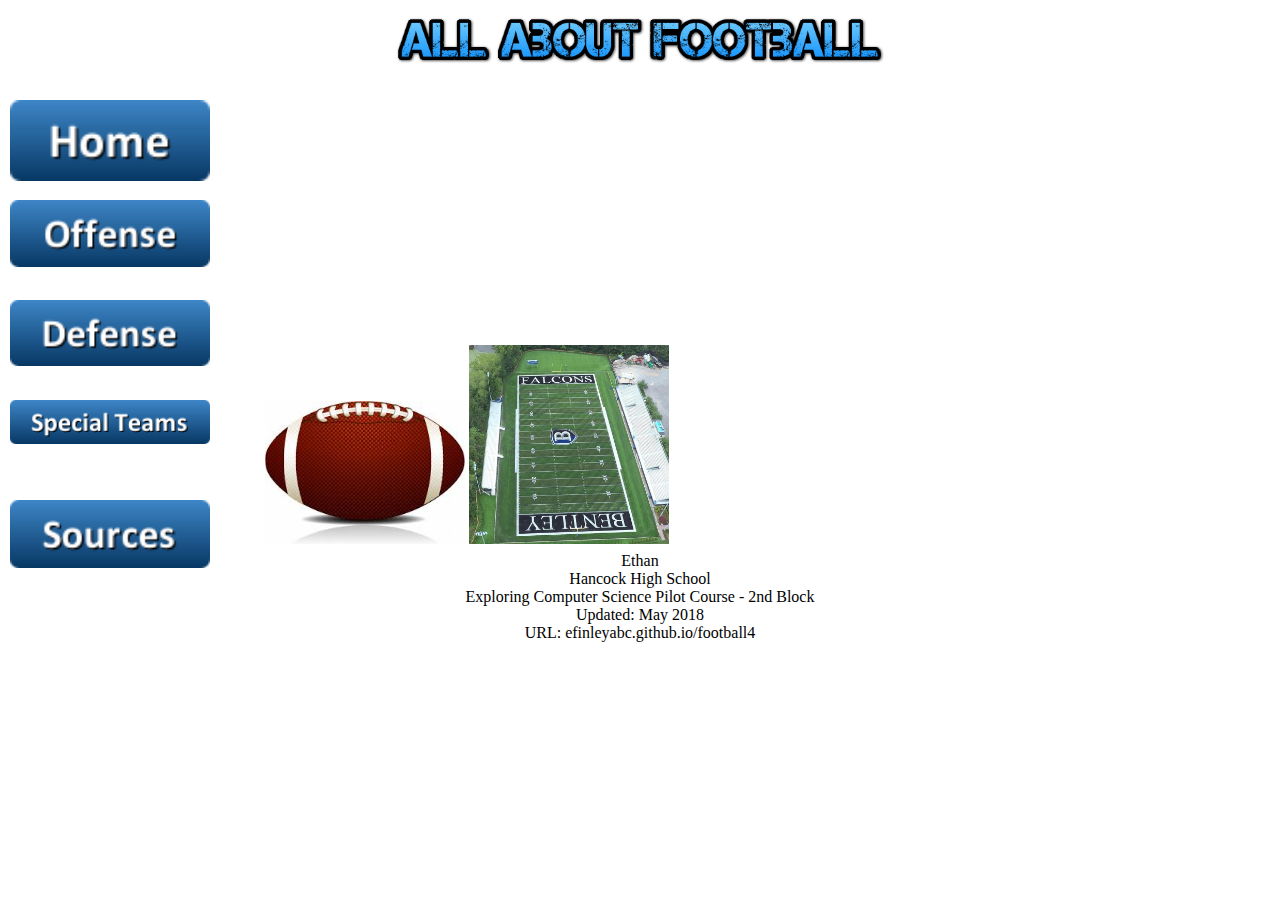
==== index.html @ b5335a8e "Add files via upload" ====
<DOCTYPE>
<html>
  <head>
      <title>Home</title>
    <link rel="stylesheet" type="text/css" href="mystyle.css">
    
    </head>  
    <body>
    <table width="100%">
        <th colspan="2"><!--FootbalL Heading / Banner--><h1>
         <a href="index.html"><img src="football-banner.png" alt="banner" style="width:500px;"></a>
        

    <tr>
        <td width="20%"><!--buttons will go in this column-->
            <a href="index.html"><img src="button_home.png" alt="home" style="width:200px; position:absolute; left:10px; top: 100px"></a>
  
       <a href="offense.html"><img src="button_offense.png" alt="offense" style="width:200px; position:absolute; left:10px; top: 200px"></a>
        
    <a href="defense.html"><img src="button_defense.png" alt="defense" style="width:200px; position:absolute; left:10px; top: 300px"></a>
       
            <a href="specialteams.html"><img src="button_special-teams.png" alt="specialteams" style="width:200px; position:absolute; left:10px; top:400px"></a>
            
        <a href="sources.html"><img src="button_sources.png" alt="sources" style="width:200px; position:absolute; left:10px; top: 500px"></a>
        </td>
        
        <td width="80%"><!--Football Content including information, images and videos-->
               <a href="https://www.google.com/search?q=american+football+vector+free&tbm=isch&source=iu&ictx=1&tbs=simg:[base64]&fir=POB143f66KLXWM%253A%252CDHMXGuS2BPn6JM%252C_&usg=__J6BxZ-WEmirjDrfzdxATe_kO6HI%3D&sa=X&ved=0ahUKEwik-KuVtOzaAhVl54MKHVIhCNEQ9QEIODAC#imgrc=POB143f66KLXWM"><img src="football.jfif" alt="football" style="width:200px;"></a>
                <a href="https://www.google.com/search?q=football+field&rlz=1C1GCEA_enUS795US795&tbm=isch&source=iu&ictx=1&fir=I7gslBzIDAIe5M%253A%252Cl5jDgjH9AYplbM%252C_&usg=__T9xLH8RnAo_bP2ZuZSkjO85vs5Y%3D&sa=X&ved=0ahUKEwiUv8rpsuzaAhWFyIMKHRwLBMAQ9QEIKjAB#imgrc=I7gslBzIDAIe5M"><img src="footballfield.jpg" alt="football" style="width:200px;"></a>
            <iframe width="560" height="450" src="https://www.youtube.com/embed/-A35VUs4Suw" frameborder="0" allow="autoplay; encrypted-media" allowfullscreen></iframe>
        </td>

        
        
        
        
        

        </tr>
    <tr>
        <td style="text-align:center;" colspan="2">
<!--Footer with information Mrs. Parnell gave you in the instructions.-->
       Ethan <br>
        Hancock High School <br>
        Exploring Computer Science Pilot Course - 2nd Block <br>
        Updated: May 2018 <br>
          URL: efinleyabc.github.io/football4
        </td>
        </tr>


        </table>
    
    </body>
    
    
    
    
    
</html>
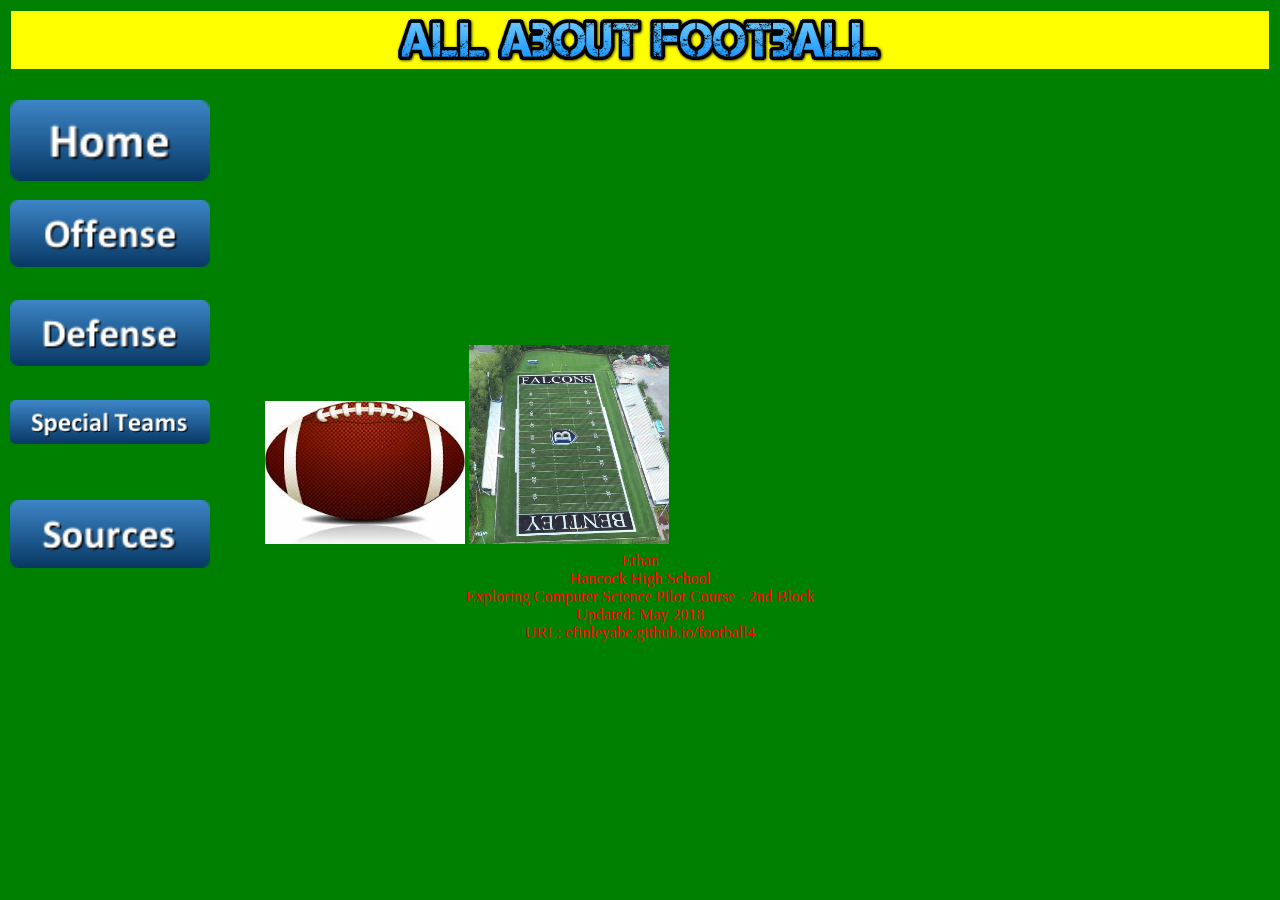
==== commit cdce838a: "Update index.html" ====
--- a/index.html
+++ b/index.html
@@ -2,7 +2,7 @@
 <html>
   <head>
       <title>Home</title>
-    <link rel="stylesheet" type="text/css" href="mystyle.css">
+    <link rel="stylesheet" type="text/css" href="styles.css">
     
     </head>  
     <body>
--- a/styles.css
+++ b/styles.css
@@ -0,0 +1,5 @@
+h1   { font-style:colspan;
+ background-color:yellow;}
+p {color:lightblue;}
+body {background-color:green;}
+td {color:red;}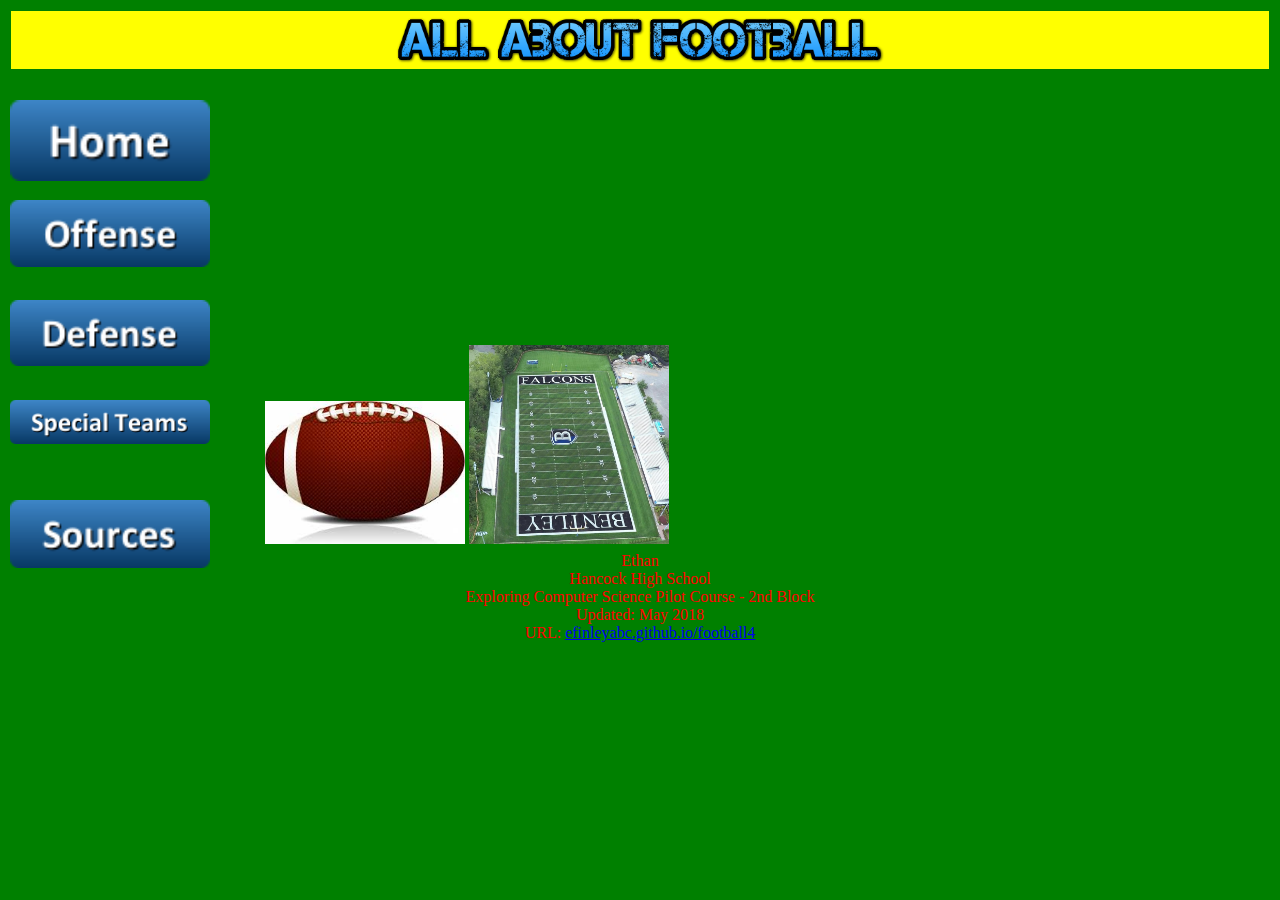
==== commit 15041cc4: "Update index.html" ====
--- a/index.html
+++ b/index.html
@@ -44,7 +44,7 @@
         Hancock High School <br>
         Exploring Computer Science Pilot Course - 2nd Block <br>
         Updated: May 2018 <br>
-          URL: efinleyabc.github.io/football4
+          URL: <a href="efinleyabc.github.io/football4">efinleyabc.github.io/football4</a>
         </td>
         </tr>
 
